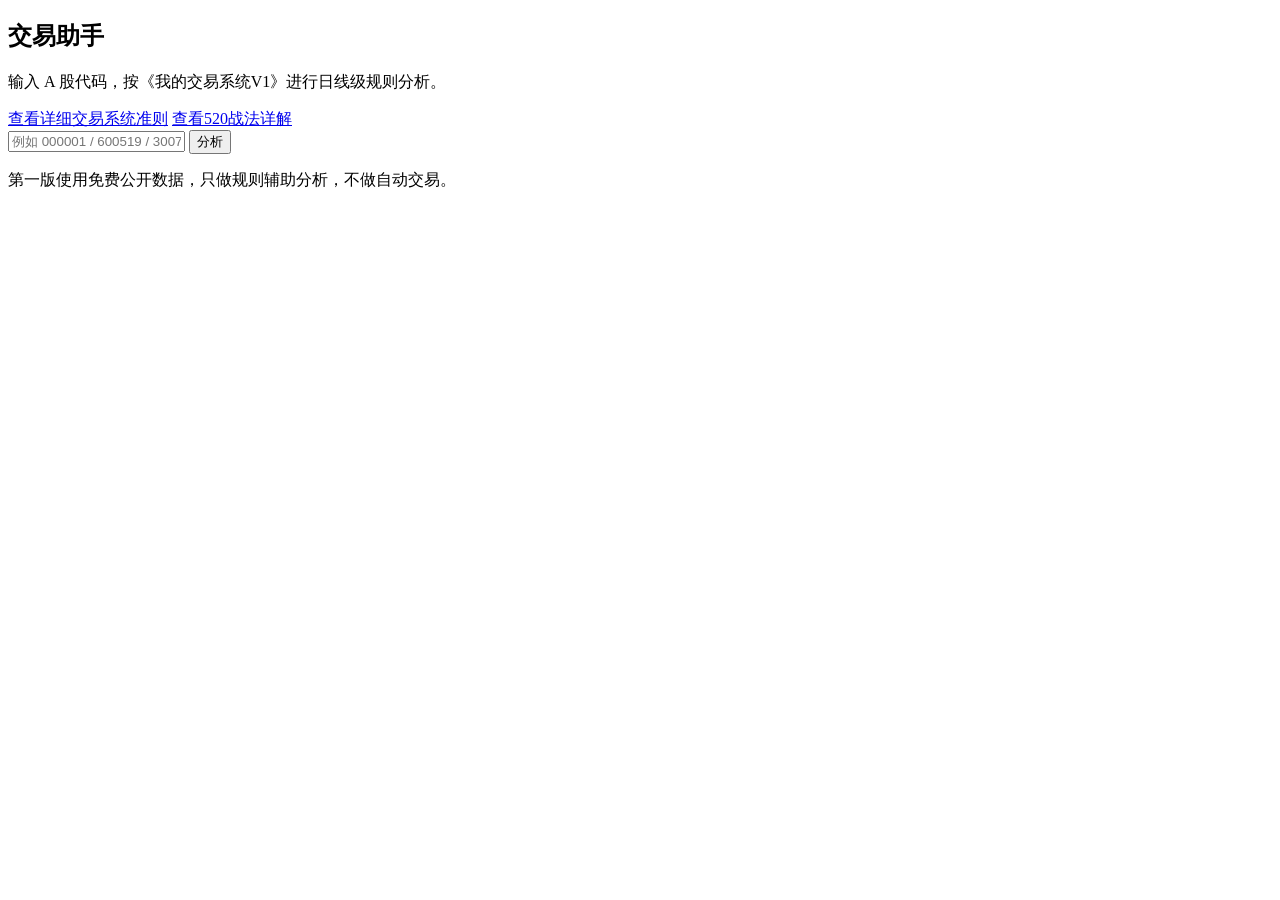
==== app/templates/index.html @ 0ca966ed "feat：交易助手初始化" ====
<!doctype html>
<html lang="zh-CN">
<head>
  <meta charset="utf-8">
  <meta name="viewport" content="width=device-width, initial-scale=1">
  <title>交易助手</title>
  <link rel="stylesheet" href="/static/style.css?v=20260507-history-fill">
</head>
<body>
  <main class="shell">
    <section class="panel">
      <h1>交易助手</h1>
      <p class="muted">输入 A 股代码，按《我的交易系统V1》进行日线级规则分析。</p>
      <div class="home-actions">
        <a class="secondary-link" href="/rules">查看详细交易系统准则</a>
        <a class="secondary-link" href="/strategy/520">查看520战法详解</a>
      </div>
      <form method="post" action="/analyze" class="form home-form" id="analyzeForm">
        <input id="codeInput" name="code" placeholder="例如 000001 / 600519 / 300750" autocomplete="off" required>
        <button type="submit" id="analyzeButton">分析</button>
      </form>
      <div class="loading-state" id="loadingState" hidden>
        <span class="spinner" aria-hidden="true"></span>
        <span>正在连接数据源并生成分析结果...</span>
      </div>
      <div id="historyBox" class="history" hidden>
        <div class="history-head">
          <span>最近查询</span>
          <button class="link-button" type="button" id="clearHistory">清空</button>
        </div>
        <div id="historyList" class="history-list"></div>
      </div>
      <p class="hint">第一版使用免费公开数据，只做规则辅助分析，不做自动交易。</p>
    </section>
  </main>
  <script>
    const historyKey = "tradingAssistantHistory";
    const historyBox = document.getElementById("historyBox");
    const historyList = document.getElementById("historyList");
    const codeInput = document.getElementById("codeInput");
    const clearHistory = document.getElementById("clearHistory");
    const analyzeForm = document.getElementById("analyzeForm");
    const analyzeButton = document.getElementById("analyzeButton");
    const loadingState = document.getElementById("loadingState");
    let submitting = false;

    function readHistory() {
      try {
        return JSON.parse(localStorage.getItem(historyKey) || "[]");
      } catch {
        return [];
      }
    }

    function renderHistory() {
      const items = readHistory();
      historyList.innerHTML = "";
      historyBox.hidden = items.length === 0;
      items.forEach((item) => {
        const button = document.createElement("button");
        button.type = "button";
        button.className = "history-chip";
        button.textContent = `${item.name || item.code} ${item.code}`;
        button.addEventListener("click", () => {
          codeInput.value = item.code;
          codeInput.focus();
        });
        historyList.appendChild(button);
      });
    }

    clearHistory.addEventListener("click", () => {
      localStorage.removeItem(historyKey);
      renderHistory();
    });

    analyzeForm.addEventListener("submit", (event) => {
      if (submitting) {
        event.preventDefault();
        return;
      }
      submitting = true;
      analyzeButton.disabled = true;
      analyzeButton.textContent = "分析中...";
      loadingState.hidden = false;
      codeInput.readOnly = true;
    });

    renderHistory();
  </script>
</body>
</html>
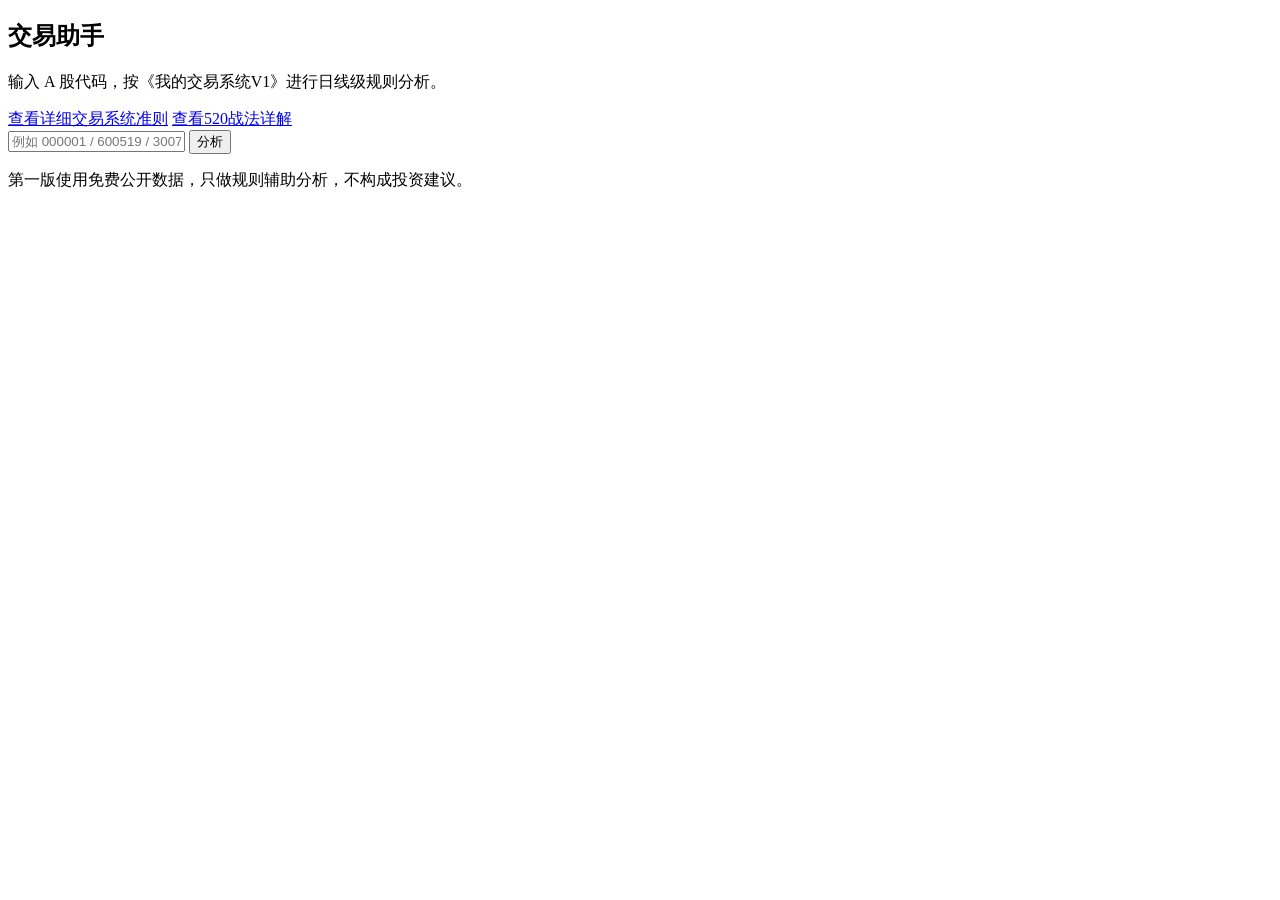
==== commit 07b102d5: "feat：调整部分内容" ====
--- a/app/templates/index.html
+++ b/app/templates/index.html
@@ -30,7 +30,7 @@
         </div>
         <div id="historyList" class="history-list"></div>
       </div>
-      <p class="hint">第一版使用免费公开数据，只做规则辅助分析，不做自动交易。</p>
+      <p class="hint">第一版使用免费公开数据，只做规则辅助分析，不构成投资建议。</p>
     </section>
   </main>
   <script>
